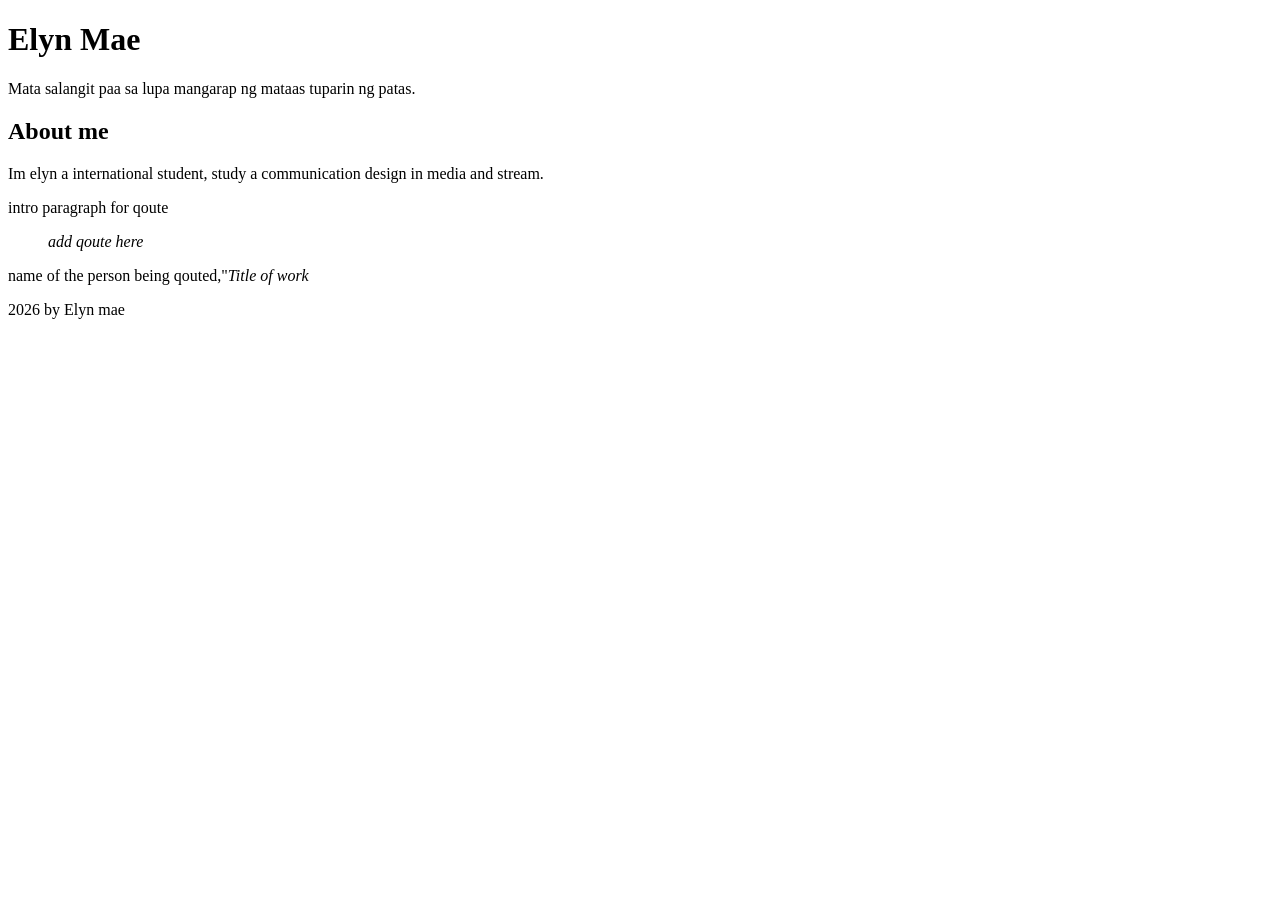
==== Exercise Files/personal-site/index.html @ 17c85c6c "Update main" ====
<!doctype html>
<html lang="en">
  <head>
    <meta charset="UTF-8" />
    <meta name="viewport" content="width=device-width, initial-scale=1.0" />
    <title>Elyn Mae</title>
  </head>
  <body>
<header>
  <hgroup>
    <h1>Elyn Mae</h1>
    <p>Mata salangit paa sa lupa mangarap ng mataas tuparin ng patas.</p>
  </hgroup>
</header>
  
<main>
  <h2>About me</h2>
    <p>Im elyn a international student, study a communication design in media and stream.</p>
    
    <p>intro paragraph for qoute</p>
    <blockquote><cite><https:source/goes/here">
    <p>add qoute here</p>
  </blockquote>
  <p>name of the person being qouted,"<cite>Title of work</cite></p>

</main>

  <p>2026 by Elyn mae</p>
  </body>
</html>
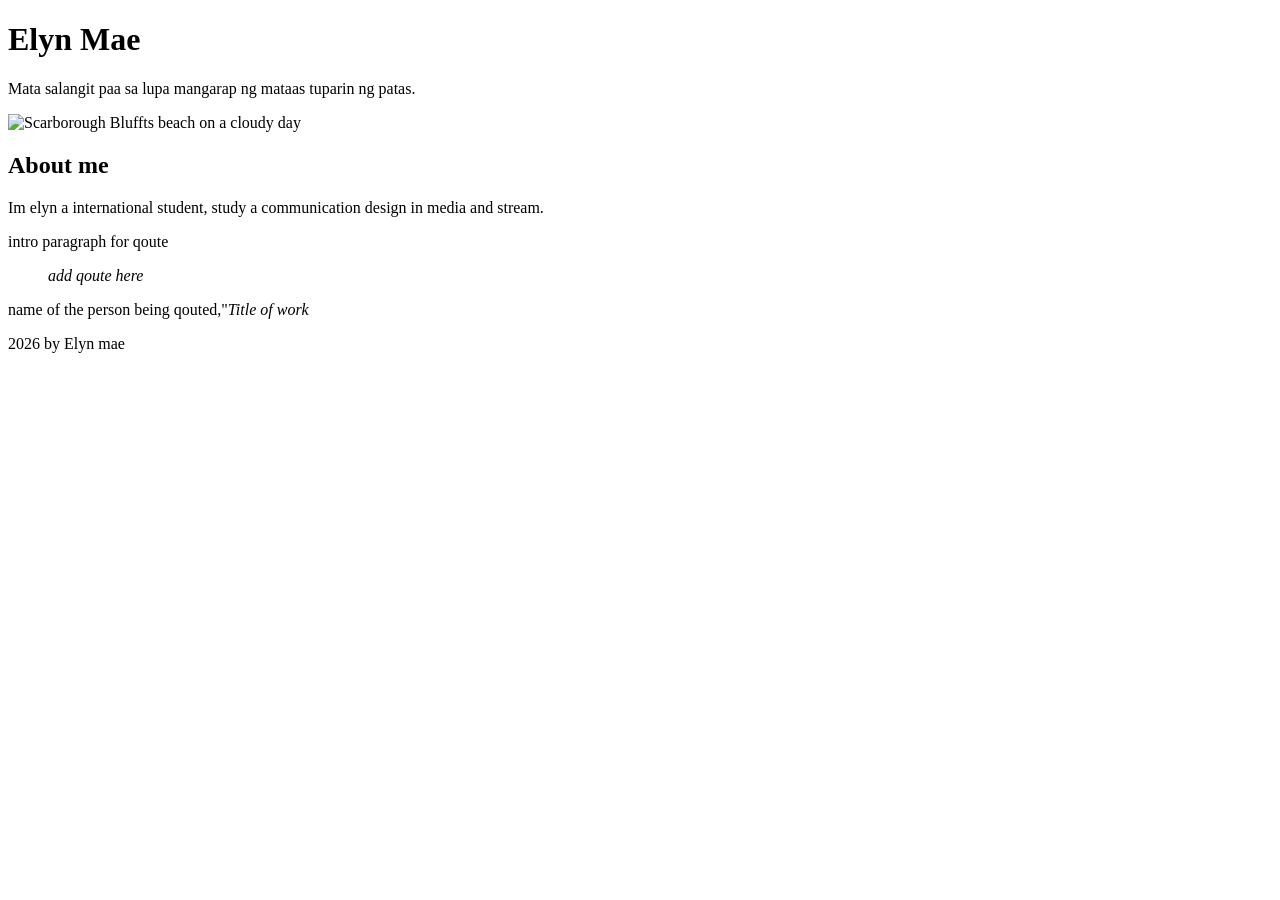
==== commit 107e7ac8: "Update image" ====
--- a/Exercise Files/personal-site/index.html
+++ b/Exercise Files/personal-site/index.html
@@ -14,6 +14,7 @@
 </header>
   
 <main>
+  <img src="images/beach-600" alt="Scarborough Bluffts beach on a cloudy day">
   <h2>About me</h2>
     <p>Im elyn a international student, study a communication design in media and stream.</p>
     
@@ -25,6 +26,10 @@
 
 </main>
 
+
+<footer>
   <p>2026 by Elyn mae</p>
+
+</footer>
   </body>
 </html>
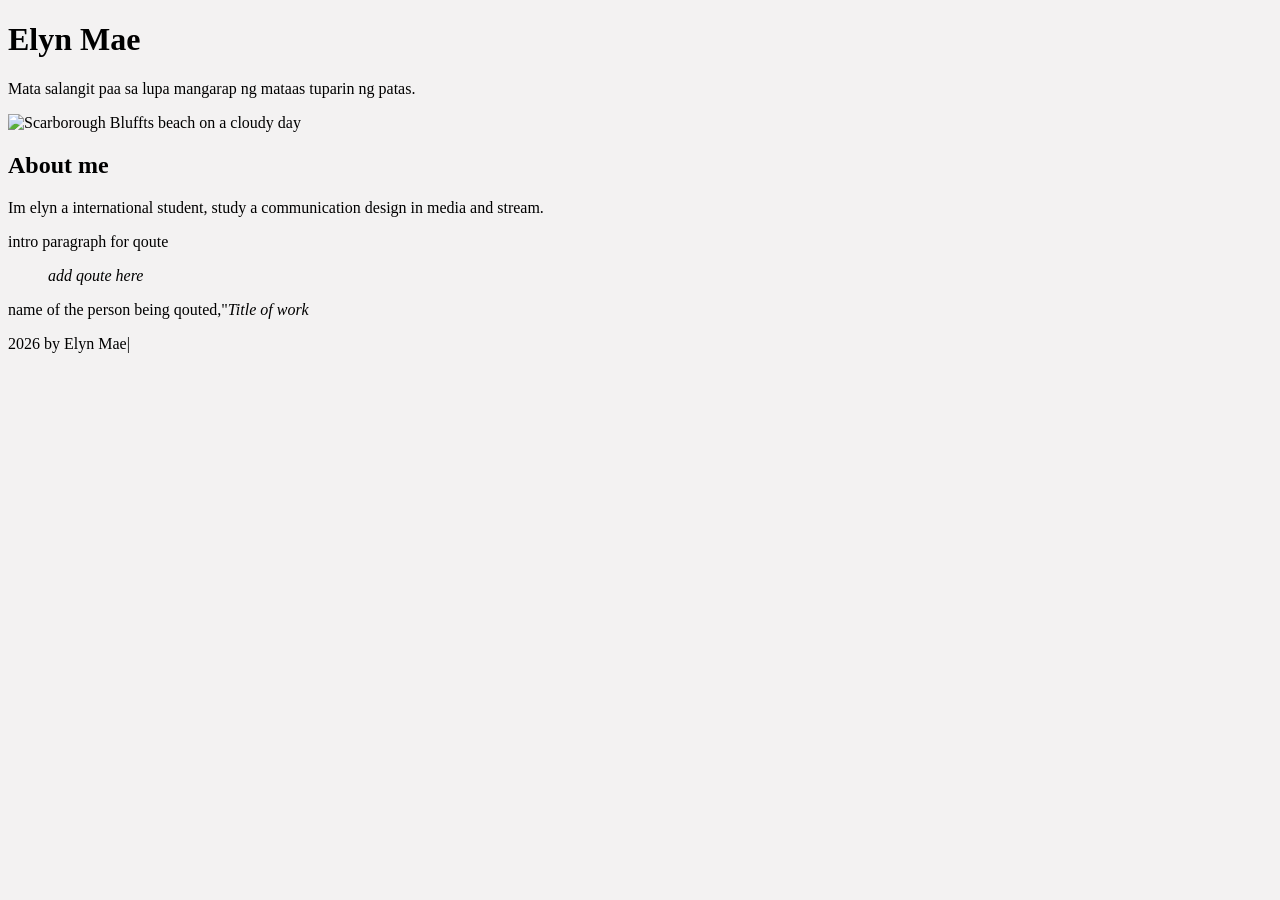
==== commit 63f28dc6: "Add mailto" ====
--- a/Exercise Files/personal-site/index.html
+++ b/Exercise Files/personal-site/index.html
@@ -4,6 +4,7 @@
     <meta charset="UTF-8" />
     <meta name="viewport" content="width=device-width, initial-scale=1.0" />
     <title>Elyn Mae</title>
+    <link rel="stylesheet" href="styles.css">
   </head>
   <body>
 <header>
@@ -14,21 +15,18 @@
 </header>
   
 <main>
-  <img src="images/beach-600" alt="Scarborough Bluffts beach on a cloudy day">
-  <h2>About me</h2>
-    <p>Im elyn a international student, study a communication design in media and stream.</p>
-    
-    <p>intro paragraph for qoute</p>
-    <blockquote><cite><https:source/goes/here">
-    <p>add qoute here</p>
-  </blockquote>
-  <p>name of the person being qouted,"<cite>Title of work</cite></p>
+  <img src="https://gonecamping.blog/wp-content/uploads/2015/11/scarboroughbluffs-21.jpg" alt="Scarborough Bluffts beach on a cloudy day">
+    <h2>About me</h2>
+      <p>Im elyn a international student, study a communication design in media and stream.</p>
+      <p>intro paragraph for qoute</p>
+        <blockquote><cite><https:source/goes/here"><p>add qoute here</p></blockquote>
+      <p>name of the person being qouted,"<cite>Title of work</cite></p>
 
 </main>
 
 
 <footer>
-  <p>2026 by Elyn mae</p>
+  <p>2026 by Elyn Mae| <a href="mailto:ubaodeb@gmail.com"></a></p>
 
 </footer>
   </body>
--- a/Exercise Files/personal-site/styles.css
+++ b/Exercise Files/personal-site/styles.css
@@ -0,0 +1,39 @@
+/*
+COLOR PALETTE
+
+Dark green    #3c8453
+Sandy beige   #bcaa96
+Dark gray     #222222
+Light gray    #d3d4d6
+Off-white     #f6f6f6
+*/
+
+/* GLOBAL STYLES 
+------------------------------------*/
+body {
+    background: #f3f2f2; 
+}
+
+
+/* HOME
+------------------------------------*/
+
+
+/* RESUME
+------------------------------------*/
+
+/* Profile
+------------------------------------*/
+
+/* Projects
+------------------------------------*/
+
+/* Work Experience
+------------------------------------*/
+
+/* Education
+------------------------------------*/
+
+
+/* FOOTER
+------------------------------------*/
